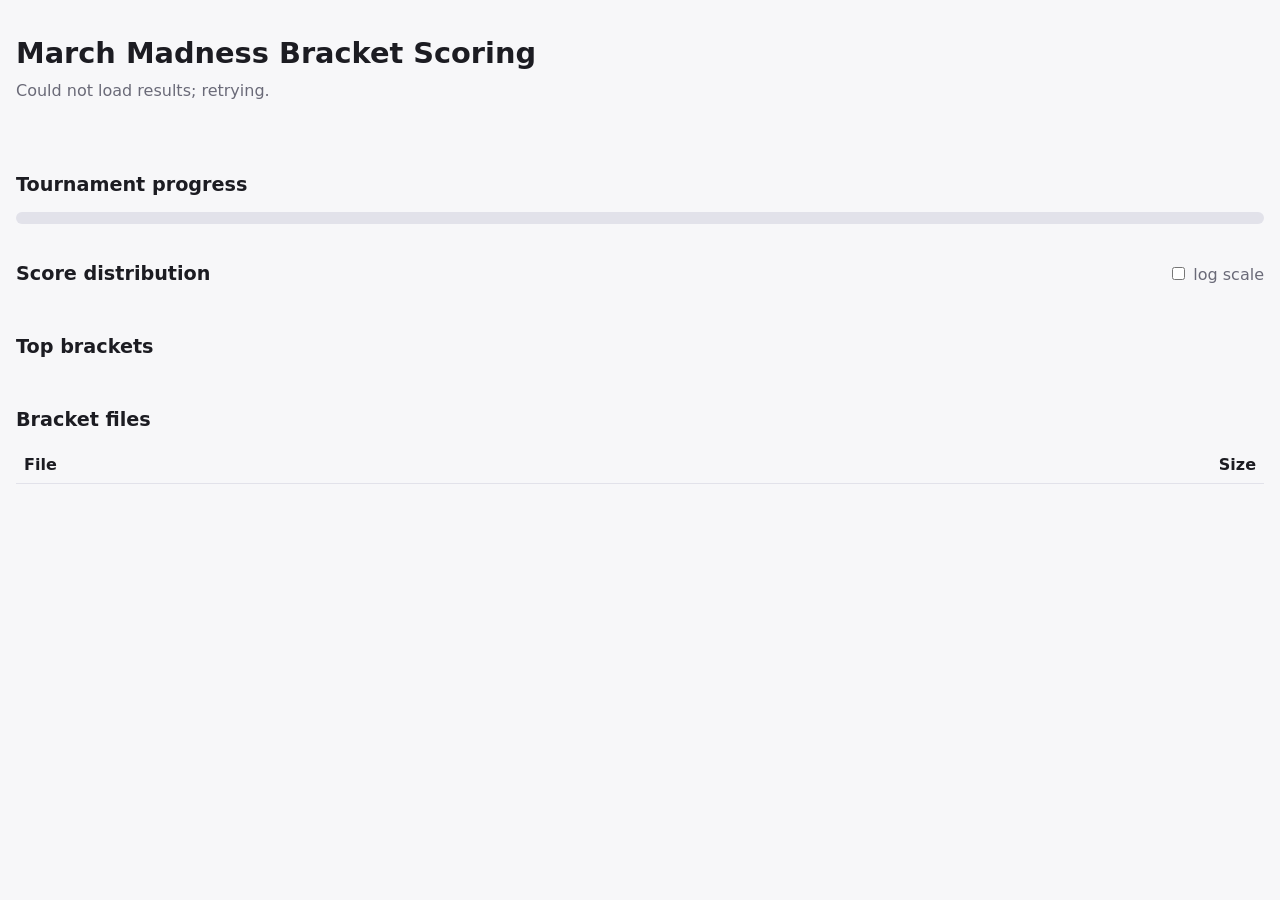
==== site/index.html @ 1173ffbc "Add static live scoring site" ====
<!doctype html>
<html lang="en">
<head>
<meta charset="utf-8">
<meta name="viewport" content="width=device-width, initial-scale=1">
<title>March Madness Bracket Scoring</title>
<link rel="stylesheet" href="style.css">
</head>
<body>
<header>
  <h1>March Madness Bracket Scoring</h1>
  <p id="updated" class="muted">Loading...</p>
</header>

<main>
  <section id="stats" class="grid" aria-label="Summary statistics"></section>

  <section>
    <h2>Tournament progress</h2>
    <div class="progress" role="progressbar" aria-valuemin="0" aria-valuemax="63" id="progress">
      <div id="progress-bar"></div>
    </div>
    <p id="progress-text" class="muted"></p>
  </section>

  <section>
    <div class="section-head">
      <h2>Score distribution</h2>
      <label class="muted"><input type="checkbox" id="log-scale"> log scale</label>
    </div>
    <div id="histogram"></div>
  </section>

  <section>
    <h2>Top brackets</h2>
    <div id="top" class="top-list"></div>
  </section>

  <section>
    <h2>Bracket files</h2>
    <p id="verify" class="muted"></p>
    <table id="files">
      <thead><tr><th>File</th><th class="num">Size</th></tr></thead>
      <tbody></tbody>
    </table>
  </section>
</main>

<script src="app.js"></script>
</body>
</html>
---- site/style.css ----
:root {
  --bg: #f7f7f9;
  --card: #ffffff;
  --text: #1c1c22;
  --muted: #6a6a78;
  --accent: #d9480f;
  --accent-soft: #ffd8c2;
  --border: #e2e2ea;
  --correct: #2b8a3e;
  --correct-bg: #d3f9d8;
  --wrong: #c92a2a;
  --wrong-bg: #ffe3e3;
}

@media (prefers-color-scheme: dark) {
  :root {
    --bg: #121216;
    --card: #1c1c22;
    --text: #ececf2;
    --muted: #9a9aa8;
    --accent: #ff8a4c;
    --accent-soft: #4a2a18;
    --border: #2c2c36;
    --correct: #51cf66;
    --correct-bg: #1b3a24;
    --wrong: #ff6b6b;
    --wrong-bg: #4a1f24;
  }
}

* { box-sizing: border-box; }

body {
  margin: 0;
  background: var(--bg);
  color: var(--text);
  font: 16px/1.5 system-ui, -apple-system, "Segoe UI", Roboto, sans-serif;
}

header, main {
  max-width: 1600px;
  margin: 0 auto;
  padding: 1rem;
}

h1 { margin: 1rem 0 0; font-size: 1.8rem; }
h2 { margin: 2rem 0 0.75rem; font-size: 1.2rem; }

.muted { color: var(--muted); margin: 0.25rem 0; }

.section-head {
  display: flex;
  align-items: baseline;
  justify-content: space-between;
}

.grid {
  display: grid;
  grid-template-columns: repeat(auto-fit, minmax(160px, 1fr));
  gap: 0.75rem;
}

.card {
  background: var(--card);
  border: 1px solid var(--border);
  border-radius: 10px;
  padding: 0.9rem 1rem;
}

.card .label { color: var(--muted); font-size: 0.85rem; }
.card .value { font-size: 1.6rem; font-weight: 600; }
.card .sub { color: var(--muted); font-size: 0.8rem; }

.progress {
  height: 12px;
  background: var(--border);
  border-radius: 6px;
  overflow: hidden;
}

#progress-bar {
  height: 100%;
  width: 0;
  background: var(--accent);
}

#histogram svg { width: 100%; height: auto; display: block; }
#histogram .bar { fill: var(--accent); }
#histogram .bar:hover { fill: var(--text); }
#histogram text { fill: var(--muted); font-size: 11px; }
#histogram line { stroke: var(--border); }

.top-list { display: grid; grid-template-columns: minmax(0, 1fr); gap: 0.75rem; }

.top-item {
  min-width: 0;
  background: var(--card);
  border: 1px solid var(--border);
  border-radius: 10px;
  padding: 0.9rem 1rem;
}

.top-head {
  display: grid;
  grid-template-columns: 3rem 1fr;
  gap: 0.75rem;
}

.place {
  font-size: 1.6rem;
  font-weight: 700;
  color: var(--accent);
}

.top-item .score { font-weight: 600; }

.top-head > div { min-width: 0; }

.bracket-scroll { overflow-x: auto; margin-top: 0.5rem; }

svg.bracket { display: block; width: 100%; min-width: 1100px; height: auto; }
.bracket text { font-size: 13px; fill: var(--text); }
.bracket text.region { font-size: 12px; fill: var(--muted); text-transform: uppercase; letter-spacing: 0.06em; }
.bracket .line { fill: none; stroke: var(--muted); stroke-opacity: 0.55; stroke-width: 1.5; }

.slot rect { fill: var(--card); stroke: var(--border); }
.slot.correct rect { fill: var(--correct-bg); stroke: var(--correct); }
.slot.wrong rect { fill: var(--wrong-bg); stroke: var(--wrong); }
.slot.busted rect { fill: var(--card); stroke: var(--wrong); stroke-dasharray: 3 2; }
.slot.wrong .pick { fill: var(--muted); text-decoration: line-through; }
.slot.busted .pick { fill: var(--muted); text-decoration: line-through; }
.slot .actual { font-weight: 600; fill: var(--correct); font-size: 12px; }

.legend { display: flex; flex-wrap: wrap; align-items: center; gap: 0.4rem 0.9rem; margin-top: 0.5rem; font-size: 0.85rem; }
.legend .chip { display: inline-block; width: 14px; height: 14px; margin-right: -0.5rem; border-radius: 3px; border: 1px solid var(--border); background: var(--card); }
.legend .chip.correct { background: var(--correct-bg); border-color: var(--correct); }
.legend .chip.wrong { background: var(--wrong-bg); border-color: var(--wrong); }
.legend .chip.busted { border-color: var(--wrong); border-style: dashed; }

details { margin-top: 0.5rem; }
summary { cursor: pointer; color: var(--muted); }

code {
  display: block;
  margin-top: 0.4rem;
  padding: 0.5rem;
  background: var(--bg);
  border-radius: 6px;
  word-break: break-word;
  font-size: 0.8rem;
}

table { width: 100%; border-collapse: collapse; }
th, td { text-align: left; padding: 0.4rem 0.5rem; border-bottom: 1px solid var(--border); }
th.num, td.num { text-align: right; }
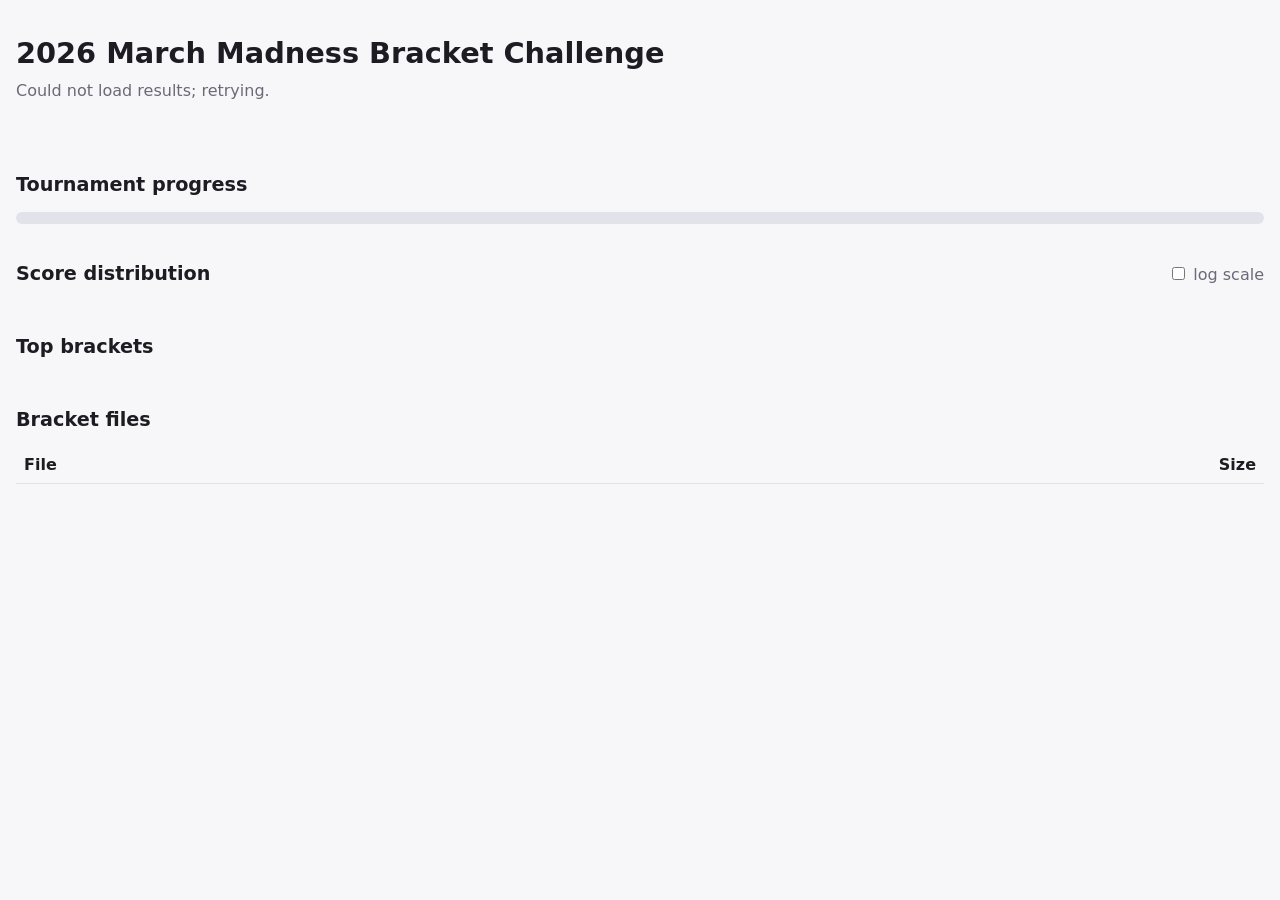
==== commit 8d15e59e: "updating index" ====
--- a/site/index.html
+++ b/site/index.html
@@ -3,12 +3,12 @@
 <head>
 <meta charset="utf-8">
 <meta name="viewport" content="width=device-width, initial-scale=1">
-<title>March Madness Bracket Scoring</title>
+<title>2026 March Madness Bracket Challenge</title>
 <link rel="stylesheet" href="style.css">
 </head>
 <body>
 <header>
-  <h1>March Madness Bracket Scoring</h1>
+  <h1>2026 March Madness Bracket Challenge</h1>
   <p id="updated" class="muted">Loading...</p>
 </header>
 
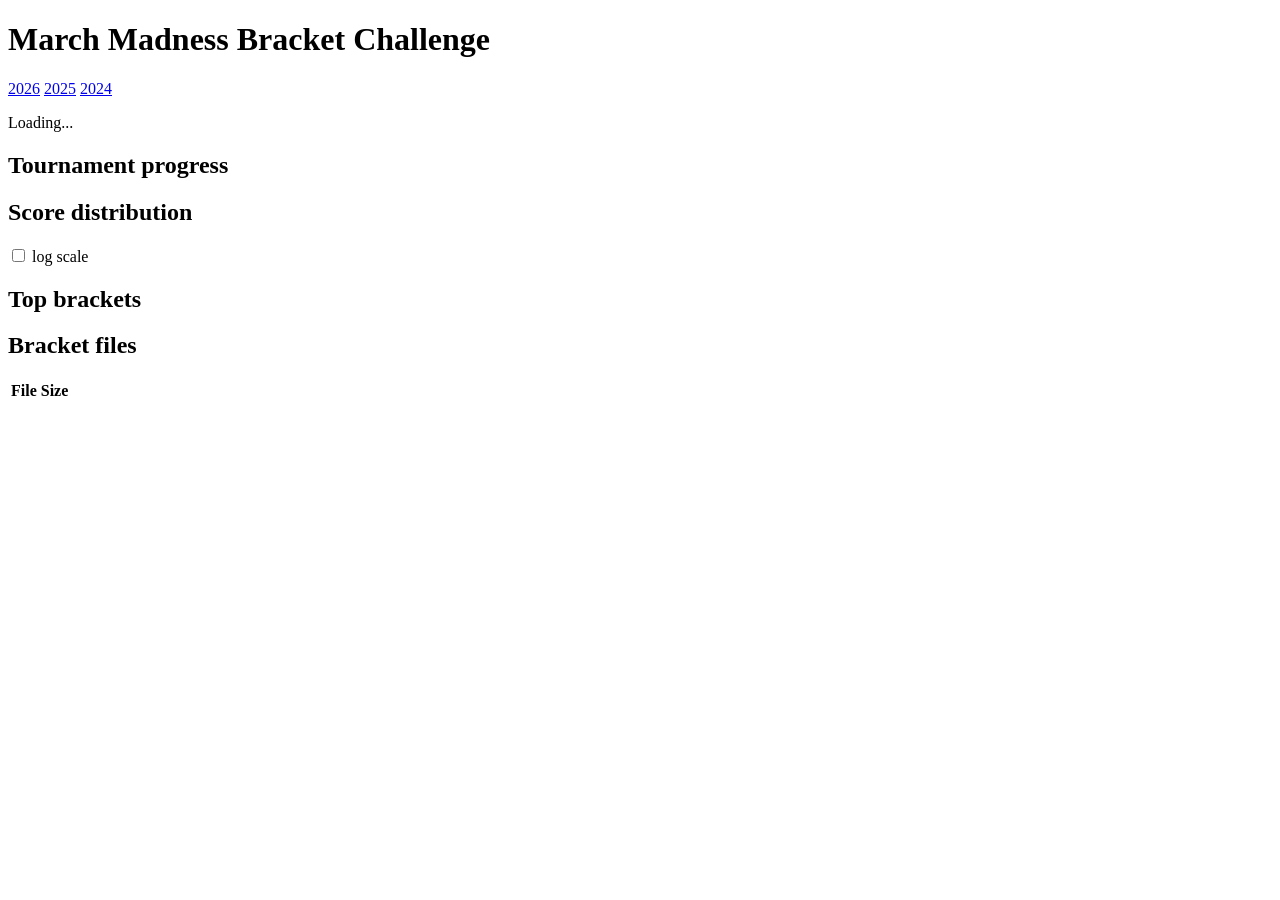
==== commit a7a0b7e0: "Add per-year bracket archive pages" ====
--- a/site/index.html
+++ b/site/index.html
@@ -3,12 +3,17 @@
 <head>
 <meta charset="utf-8">
 <meta name="viewport" content="width=device-width, initial-scale=1">
-<title>2026 March Madness Bracket Challenge</title>
-<link rel="stylesheet" href="style.css">
+<title>March Madness Bracket Challenge</title>
+<link rel="stylesheet" href="/style.css">
 </head>
-<body>
+<body data-year="2026" data-current="true">
 <header>
-  <h1>2026 March Madness Bracket Challenge</h1>
+  <h1 id="page-title">March Madness Bracket Challenge</h1>
+  <nav class="year-nav" aria-label="Tournament year">
+    <a data-year-link="2026" href="/">2026</a>
+    <a data-year-link="2025" href="/2025/">2025</a>
+    <a data-year-link="2024" href="/2024/">2024</a>
+  </nav>
   <p id="updated" class="muted">Loading...</p>
 </header>
 
@@ -46,6 +51,6 @@
   </section>
 </main>
 
-<script src="app.js"></script>
+<script src="/app.js"></script>
 </body>
 </html>
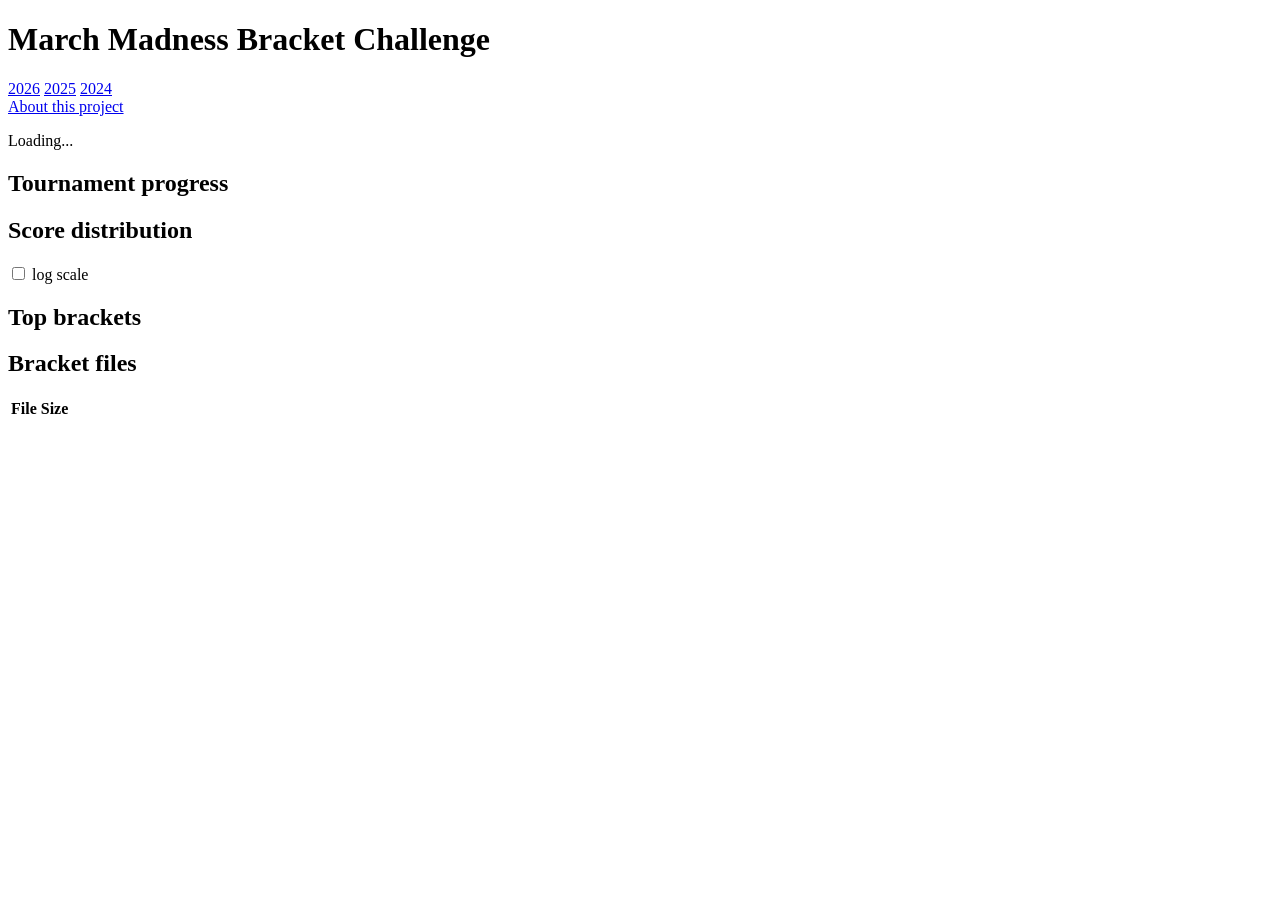
==== commit e4070468: "Add technical details to About page Co-authored-by: Copilot <223556219+Copilot@users.noreply.github." ====
--- a/site/index.html
+++ b/site/index.html
@@ -4,6 +4,7 @@
 <meta charset="utf-8">
 <meta name="viewport" content="width=device-width, initial-scale=1">
 <title>March Madness Bracket Challenge</title>
+<link rel="icon" type="image/svg+xml" href="/favicon.svg">
 <link rel="stylesheet" href="/style.css">
 </head>
 <body data-year="2026" data-current="true">
@@ -13,6 +14,9 @@
     <a data-year-link="2026" href="/">2026</a>
     <a data-year-link="2025" href="/2025/">2025</a>
     <a data-year-link="2024" href="/2024/">2024</a>
+  </nav>
+  <nav class="site-nav" aria-label="Site information">
+    <a href="/about.html">About this project</a>
   </nav>
   <p id="updated" class="muted">Loading...</p>
 </header>
